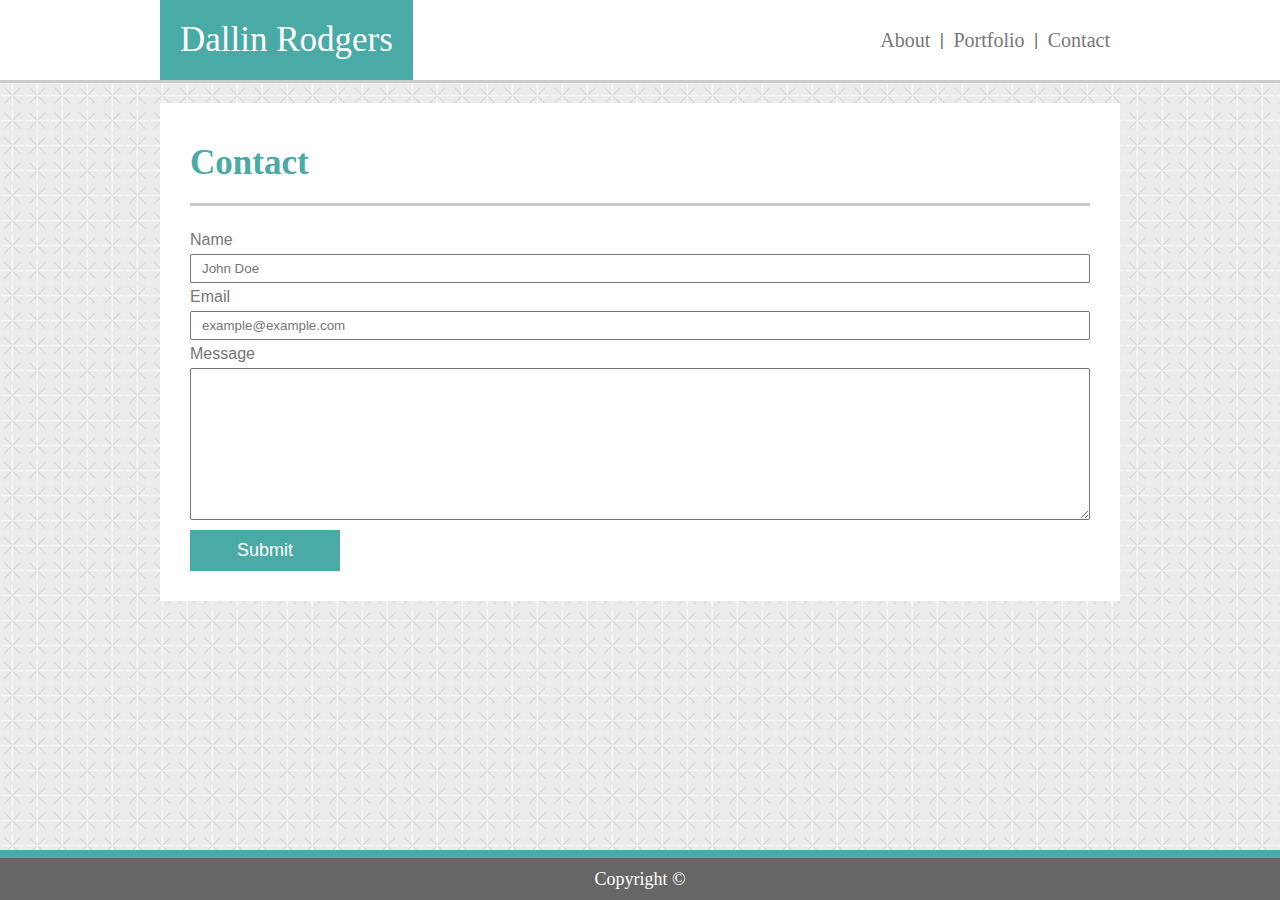
==== contact.html @ 9aa4d4d4 "Starter files" ====
<!DOCTYPE html>
<html lang="en">
  <head>
    <meta charset="UTF-8" />
    <meta name="viewport" content="width=device-width, initial-scale=1.0" />
    <meta http-equiv="X-UA-Compatible" content="ie=edge" />
    <title>My Portfolio</title>
    <link rel="stylesheet" href="assets/css/style.css" />
  </head>
  <body>
    <header class="header">
      <div class="container flex">
        <div class="logo">Dallin Rodgers</div>
        <nav class="menu-nav">
          <ul class="nav">
            <li class="nav-item"><a href="index.html">About</a></li>
            <li>|</li>
            <li class="nav-item"><a href="portfolio.html">Portfolio</a></li>
            <li>|</li>
            <li class="nav-item"><a href="contact.html">Contact</a></li>
          </ul>
        </nav>
      </div>
    </header>
    <main>
      <section class="container">
        <div class="content">
          <h1>Contact</h1>
          <form class="column">
            <label for="name">Name</label>
            <input type="text" id="name" placeholder="John Doe" />
            <label for="email">Email</label>
            <input type="email" id="email" placeholder="example@example.com" />
            <label for="message">Message</label>
            <textarea
              name="messageBox"
              id="message"
              cols="30"
              rows="10"
            ></textarea>
            <input type="submit" value="Submit" class="btn" />
          </form>
        </div>
      </section>
    </main>
    <footer class="flex">
      <span>Copyright &copy;</span>
    </footer>
  </body>
</html>
---- assets/css/style.css ----
:root {
  --primary-color: #4aaaa5;
  --secondary-color: #ffffff;
  --regular-font: #777777;
  --header-border: #cccccc;
  --footer-bg: #666666;
  --main-border: #dddddd;
}

/* Base Styles */
* {
  margin: 0;
  padding: 0;
  box-sizing: border-box;
}
.container {
  width: 960px;
  margin: 0 auto;
  position: relative;
}
.flex {
  display: flex;
  justify-content: space-between;
  align-items: center;
}
.center {
  display: flex;
  justify-content: center;
  align-items: center;
}
.column {
  display: flex;
  flex-direction: column;
}
.wrap {
  display: flex;
  flex-wrap: wrap;
}
.btn {
  padding: 10px;
  margin-top: 10px;
  background: var(--primary-color);
  color: var(--secondary-color);
  width: 150px;
  font-size: 18px;
  outline: none;
  border: none;
  transition: background 0.5s;
}
.btn:hover {
  background: #408f8b;
  cursor: pointer;
}
/* Header Styles */
.header {
  font-family: "Georgia", Times, Times New Roman, serif;
  border-bottom: 3px solid var(--header-border);
}
.logo {
  font-size: 35px;
  background-color: var(--primary-color);
  color: var(--secondary-color);
  text-align: center;
  display: flex;
  justify-content: center;
  align-items: center;
  padding: 20px;
}
.nav {
  display: flex;
  align-items: center;
  text-align: center;
  list-style: none;
}
.nav-item {
  padding: 10px;
}
.nav-item a {
  text-decoration: none;
  color: var(--regular-font);
  font-size: 20px;
}

/* Content Styles */
main {
  background: url(../images/criss-cross.png);
  font-family: "Arial", "Helvetica Neue", Helvetica, sans-serif;
  width: 100%;
  min-height: 650px;
  min-height: calc(100vh - 133px);
}
section {
  display: flex;
  justify-content: center;
  align-items: center;
  min-height: 600px;
}
.content {
  background: var(--secondary-color);
  padding: 30px;
  min-width: 960px;
  position: absolute;
  top: 20px;
}
.content div {
  padding-top: 20px;
  display: flex;
  align-items: center;
  flex-wrap: wrap;
}
h1 {
  font-size: 35px;
  color: var(--primary-color);
  font-family: "Georgia", Times, Times New Roman, serif;
  padding: 10px 0 20px 0;
  margin: 0 auto;
  border-bottom: 3px solid var(--header-border);
}
.profile-img {
  max-width: 300px;
  height: auto;
  flex-basis: 40%;
}
.about-text {
  flex-basis: 60%;
  padding: 0 10px;
  font-size: 18px;
  color: var(--regular-font);
}
.about-text p {
  padding-bottom: 10px;
}

/* Form Styles */
form {
  padding-top: 20px;
}
form label,
form input {
  padding: 5px 0;
}
form label {
  color: var(--regular-font);
}
form input::placeholder {
  padding-left: 10px;
}
/* Portfolio Styles */
.portfolio-item {
  flex-basis: 30%;
  position: relative;
  min-width: 200px;
  min-height: 200px;
  margin: 10px;
}
.portfolio-item span {
  width: 100%;
  height: 40px;
  text-align: center;
  background: var(--primary-color);
  color: var(--secondary-color);
  font-size: 18px;
  position: absolute;
  bottom: 10px;
}
.portfolio-1 {
  background: url(../images/portfolio-1.jpg);
}
.portfolio-2 {
  background: url(../images/portfolio-2.jpg);
}
.portfolio-3 {
  background: url(../images/portfolio-3.jpg);
}
.portfolio-4 {
  background: url(../images/portfolio-4.jpg);
}
.portfolio-5 {
  background: url(../images/portfolio-5.jpg);
}
/* Footer Styles */
footer {
  height: 50px;
  background-color: var(--footer-bg);
  position: relative;
  border-top: 8px solid #4aaaa5;
}
footer span {
  font-size: 18px;
  width: 100%;
  text-align: center;
  color: var(--secondary-color);
}
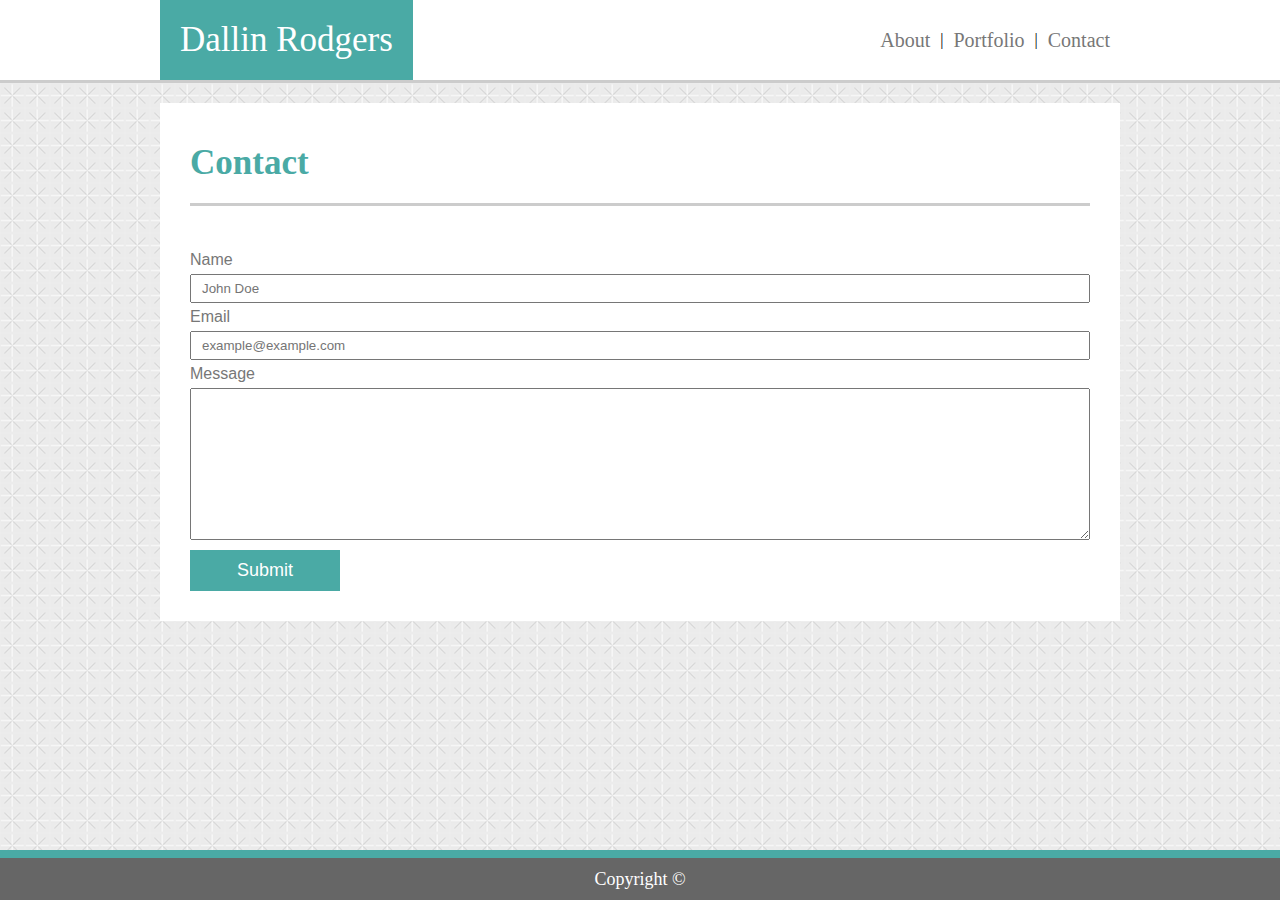
==== commit 6df208ef: "Add html entities" ====
--- a/contact.html
+++ b/contact.html
@@ -14,9 +14,9 @@
         <nav class="menu-nav">
           <ul class="nav">
             <li class="nav-item"><a href="index.html">About</a></li>
-            <li>|</li>
+            <li>&#124;</li>
             <li class="nav-item"><a href="portfolio.html">Portfolio</a></li>
-            <li>|</li>
+            <li>&#124;</li>
             <li class="nav-item"><a href="contact.html">Contact</a></li>
           </ul>
         </nav>
--- a/assets/css/style.css
+++ b/assets/css/style.css
@@ -14,7 +14,7 @@
   box-sizing: border-box;
 }
 .container {
-  width: 960px;
+  max-width: 960px;
   margin: 0 auto;
   position: relative;
 }
@@ -86,46 +86,37 @@
   background: url(../images/criss-cross.png);
   font-family: "Arial", "Helvetica Neue", Helvetica, sans-serif;
   width: 100%;
-  min-height: 650px;
   min-height: calc(100vh - 133px);
-}
-section {
-  display: flex;
-  justify-content: center;
-  align-items: center;
-  min-height: 600px;
+  padding-bottom: 50px;
 }
 .content {
   background: var(--secondary-color);
   padding: 30px;
-  min-width: 960px;
-  position: absolute;
+  position: relative;
   top: 20px;
-}
-.content div {
-  padding-top: 20px;
-  display: flex;
-  align-items: center;
-  flex-wrap: wrap;
+  left: 0;
 }
 h1 {
   font-size: 35px;
   color: var(--primary-color);
   font-family: "Georgia", Times, Times New Roman, serif;
   padding: 10px 0 20px 0;
-  margin: 0 auto;
+  margin: 0 auto 20px auto;
   border-bottom: 3px solid var(--header-border);
 }
 .profile-img {
   max-width: 300px;
   height: auto;
-  flex-basis: 40%;
+  float: left;
+  margin: 0 10px 10px 0;
 }
 .about-text {
-  flex-basis: 60%;
   padding: 0 10px;
   font-size: 18px;
   color: var(--regular-font);
+  /* float: left; */
+  /* width: 50%; */
+  margin: 0;
 }
 .about-text p {
   padding-bottom: 10px;
@@ -147,7 +138,7 @@
 }
 /* Portfolio Styles */
 .portfolio-item {
-  flex-basis: 30%;
+  flex-basis: 45%;
   position: relative;
   min-width: 200px;
   min-height: 200px;
@@ -164,19 +155,24 @@
   bottom: 10px;
 }
 .portfolio-1 {
-  background: url(../images/portfolio-1.jpg);
+  background: url(../images/portfolio-1.jpg) center no-repeat;
+  background-size: cover;
 }
 .portfolio-2 {
-  background: url(../images/portfolio-2.jpg);
+  background: url(../images/portfolio-2.jpg) center no-repeat;
+  background-size: cover;
 }
 .portfolio-3 {
-  background: url(../images/portfolio-3.jpg);
+  background: url(../images/portfolio-3.jpg) center no-repeat;
+  background-size: cover;
 }
 .portfolio-4 {
-  background: url(../images/portfolio-4.jpg);
+  background: url(../images/portfolio-4.jpg) center no-repeat;
+  background-size: cover;
 }
 .portfolio-5 {
-  background: url(../images/portfolio-5.jpg);
+  background: url(../images/portfolio-5.jpg) center no-repeat;
+  background-size: cover;
 }
 /* Footer Styles */
 footer {
@@ -191,3 +187,48 @@
   text-align: center;
   color: var(--secondary-color);
 }
+
+@media only screen and (max-width: 980px) {
+  header {
+    padding: 0 40px;
+  }
+  .content {
+    max-width: 75%;
+    left: 40px;
+  }
+}
+@media only screen and (max-width: 768px) {
+  header {
+    padding: 0 20px;
+  }
+  .content {
+    padding: 10px;
+    display: block;
+    left: 20px;
+    max-width: 95%;
+  }
+}
+@media only screen and (max-width: 640px) {
+  header {
+    padding: 0;
+  }
+  .content {
+    max-width: 90%;
+    left: 25px;
+  }
+  .flex {
+    flex-direction: column;
+    justify-content: center;
+  }
+  .logo {
+    width: 100%;
+  }
+  .profile-img {
+    max-width: 100%;
+    float: none;
+    margin: 0;
+  }
+  .portfolio-item {
+    flex-basis: 100%;
+  }
+}
